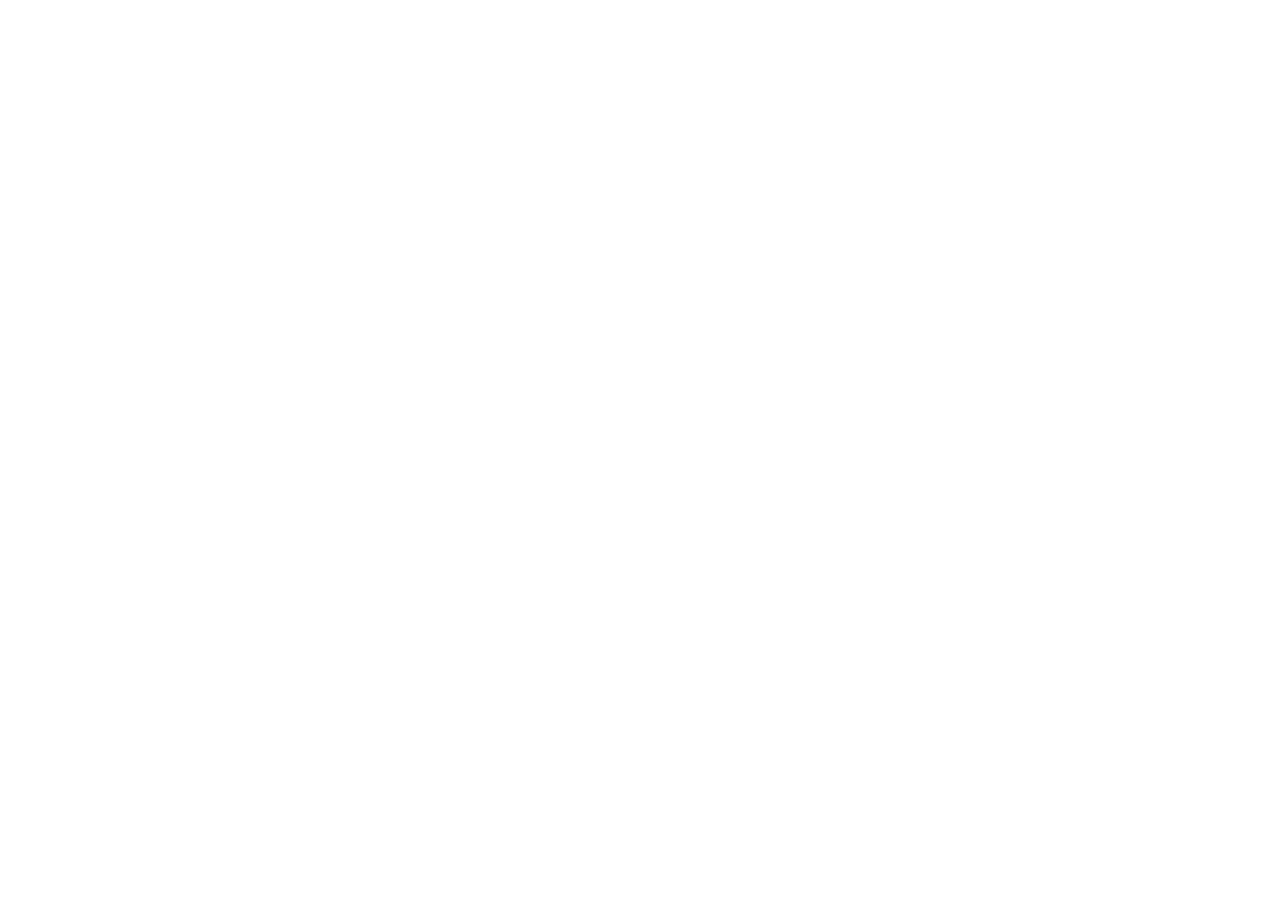
==== web/command-builder.html @ 56262853 "'update'" ====
<html>

<head>
	<meta charset="utf-8">
	<title>Command-line builder</title>
	<meta name="title" content="99bot command-line builder">
	<meta name="description" content="Command-line builder in order to run command line">
	<meta name="robots" content="index, follow" />
	<meta name="viewport" content="width=device-width,initial-scale=1.0,minimum-scale=1.0">
	<meta http-equiv=”Content-Type” content=”text/html; charset=utf-8″ />
	<meta property="og:url" content="http://bh99bot.com" />
	<meta property="og:type" content="website" />
	<meta property="og:title" content="99bot command-line builder" />
	<meta property="og:description" content="Command-line builder in order to run command line" />
	<meta property="og:image" content="./img/gcp.png" />
	<script src="https://code.jquery.com/jquery-3.6.0.min.js"
		integrity="sha256-/xUj+3OJU5yExlq6GSYGSHk7tPXikynS7ogEvDej/m4=" crossorigin="anonymous"></script>
	<link rel="stylesheet" type="text/css" href="style.css">
	<link href="https://cdn.jsdelivr.net/npm/bootstrap@5.1.1/dist/css/bootstrap.min.css" rel="stylesheet"
		integrity="sha384-F3w7mX95PdgyTmZZMECAngseQB83DfGTowi0iMjiWaeVhAn4FJkqJByhZMI3AhiU" crossorigin="anonymous">
	<style>
		span.trigger-prepare {
			cursor: pointer;
			color: blue;
			padding: 20px;
			font-size: 2rem;
		}

		div#builder {
			padding: 30px;
		}

		.hidden {
			display: none;
		}

		#build {
			cursor: pointer;
		}
	</style>
	<script type="text/javascript">
		var meta = {};
		var selectedApp = {};
		var validFlags = [];

		$(document).ready(function () {
			$.getJSON("http://bh99bot.com/json/meta.json", function (data) {
				meta = data;

				for (let i = 0; i < meta.apps.length; i++) {
					const app = meta.apps[i];
					$('ul.nav').append('<span class="trigger-prepare" onclick="prepare(\'' + app.code + '\')">' + app.name + '</span>');
				}
			});
		});

		var findApp = (appCode) => {
			for (let i = 0; i < meta.apps.length; i++) {
				const app = meta.apps[i];
				if (app.code === appCode) {
					return app;
				}
			}

			return undefined;
		};

		var getFlagInfos = (app) => {
			let flags = app.flags;

			const result = [];
			for (let i = 0; i < meta.flags.length; i++) {
				const flag = meta.flags[i];
				if (flags.includes(flag.code)) {
					result.push(flag);
				}
			}

			return result;
		};

		var prepare = (appCode) => {
			$('#command').val('');

			const app = findApp(appCode);
			selectedApp = app;

			$('#arg').val(app.argDefault);

			if (!isBlank(selectedApp.argHint))
				$('#arg-hint').text(app.argHint);
			else
				$('#arg-hint').text('');

			$('div#builder > h2#name').text(selectedApp.name);
			$('div#builder > h5#code > i > span').text(selectedApp.code);

			if (!isBlank(selectedApp.argAsk)) {
				if (selectedApp.argRequired !== true) {
					$('#notice-arg').addClass("hidden");
				} else {
					$('#notice-arg').removeClass("hidden");
				}
				$('#ask-arg').text(selectedApp.argAsk);
			} else {
				$('#notice-arg').addClass("hidden");
				$('#ask-arg').text('');
			}

			validFlags = getFlagInfos(app);

			$('div#builder').removeClass('hidden');
		};

		var buildCommand = () => {
			$('#command').val('');
			
			const arg = $('#arg').val();

			if (selectedApp.argRequired && isBlank(arg)) {
				alert('Argument is required');
				return;
			}

			$('#command').val('java -jar BitHeroes.jar ' + selectedApp.code + (isBlank(arg) ? "" : (" " + arg)));
		};

		const isBlank = (text) => {
			return text === undefined || text === null || text.length == 0;
		}
	</script>
</head>

<body>
	<ul class="nav">
	</ul>
	<div id="builder" class="hidden">
		<hr />
		<h2 id="name"></h2>
		<h5 id="code" class="text-secondary"><i>Function code: <span></span></i></h5>
		<hr />
		<p id="notice-arg" class="text-secondary hidden"><i>Parameter is required</i></p>
		<p id="ask-arg"></p>
		<input id="arg">
		<p id="arg-hint" class="text-secondary"></p>
		<hr />
		<p class="btn btn-primary" id="build" onclick="buildCommand()">Build command-line</p>
		<br />
		<input id="command" disabled="true">
	</div>
</body>

</html>
---- web/style.css ----
body {
	font-size: 3rem;
	line-height: 1.4rem;
}
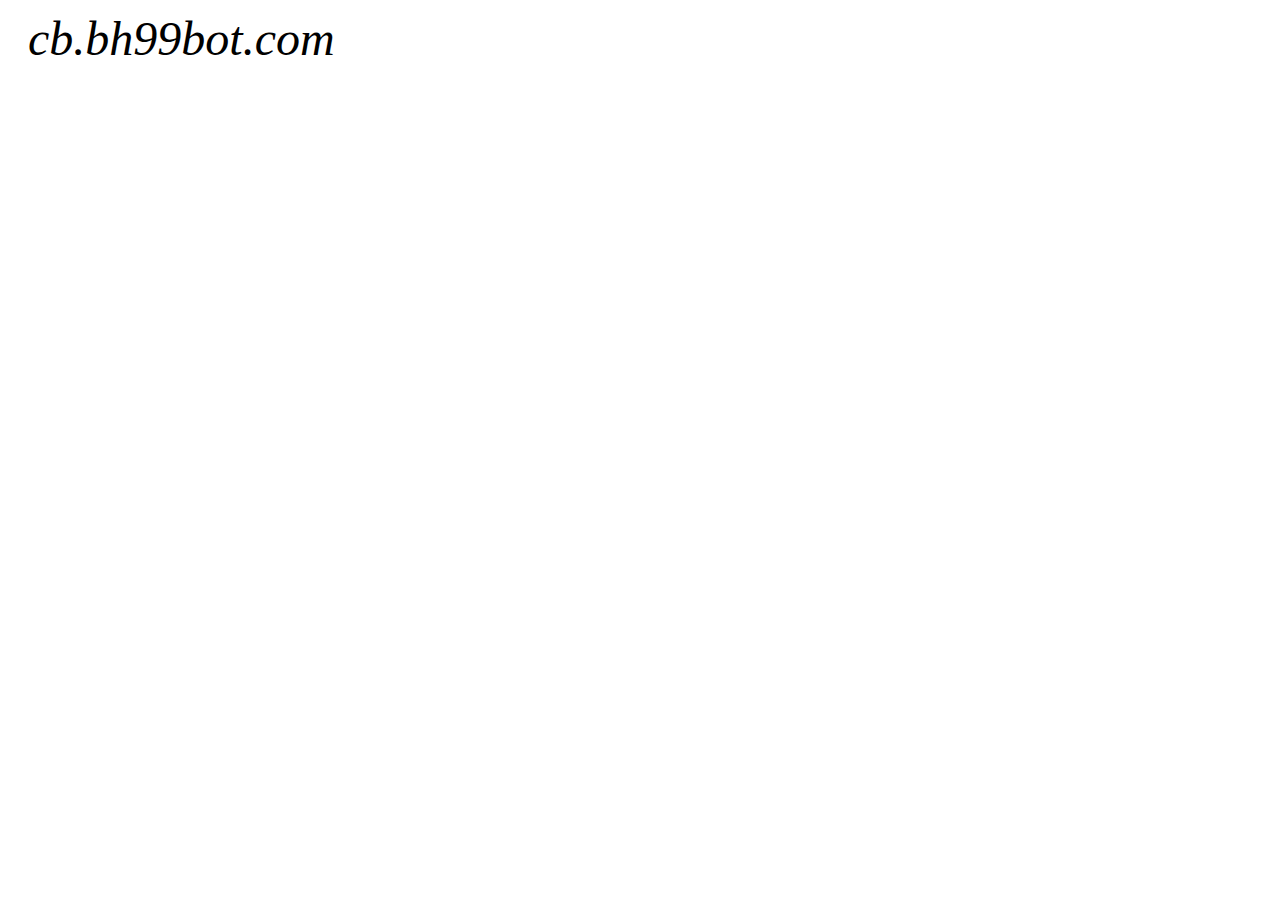
==== commit c827631f: "add Upgrade notes into download page" ====
--- a/web/command-builder.html
+++ b/web/command-builder.html
@@ -19,6 +19,10 @@
 	<link href="https://cdn.jsdelivr.net/npm/bootstrap@5.1.1/dist/css/bootstrap.min.css" rel="stylesheet"
 		integrity="sha384-F3w7mX95PdgyTmZZMECAngseQB83DfGTowi0iMjiWaeVhAn4FJkqJByhZMI3AhiU" crossorigin="anonymous">
 	<style>
+		body {
+			padding: 20px;
+		}
+
 		span.trigger-prepare {
 			cursor: pointer;
 			color: blue;
@@ -27,7 +31,7 @@
 		}
 
 		div#builder {
-			padding: 30px;
+			padding: 10px;
 		}
 
 		.hidden {
@@ -81,6 +85,9 @@
 
 		var prepare = (appCode) => {
 			$('#command').val('');
+			$('#command-hint').text('');
+			$('#flags').html('');
+			$('#run-hint').addClass('hidden');
 
 			const app = findApp(appCode);
 			selectedApp = app;
@@ -107,14 +114,19 @@
 				$('#ask-arg').text('');
 			}
 
-			validFlags = getFlagInfos(app);
+			validFlags = getFlagInfos(app).sort(sortF);
+
+			validFlags.forEach(flag => {
+				$('#flags').append('<p><input type="checkbox"' + (flag.checked === true ? ' checked' : '') + ' id="flag-' + flag.code + '"> [--' + flag.code + (isBlank(flag.val) ? '' : ('=' + flag.val)) + '] ' + flag.desc + '</input></p>');
+			});
 
 			$('div#builder').removeClass('hidden');
 		};
 
 		var buildCommand = () => {
 			$('#command').val('');
-			
+			$('#command-hint').val('');
+
 			const arg = $('#arg').val();
 
 			if (selectedApp.argRequired && isBlank(arg)) {
@@ -122,16 +134,45 @@
 				return;
 			}
 
-			$('#command').val('java -jar BitHeroes.jar ' + selectedApp.code + (isBlank(arg) ? "" : (" " + arg)));
+			let flag = '';
+			validFlags.forEach(f => {
+				const el = $('#flag-' + f.code);
+				if (el.length == 0) {
+					console.log('skip ' + f.code);
+					return;
+				}
+
+				if (el[0].checked === true) {
+					flag += ' --' + f.code + (isBlank(f.val) ? '' : ('=' + f.val));
+				}
+			});
+
+			const cmd = 'java -jar BitHeroes.jar ' + selectedApp.code + (isBlank(arg) ? "" : (" " + arg)) + flag;
+			$('#command').val(cmd);
+			$('#command-hint').text(cmd);
+			$('#run-hint').removeClass('hidden');
 		};
 
 		const isBlank = (text) => {
 			return text === undefined || text === null || text.length == 0;
 		}
+
+		const sortF = (a, b) => {
+			return a.order - b.order;
+		};
+
+		const copyIt = () => {
+			var copyText = document.getElementById('command');
+			copyText.select();
+			copyText.setSelectionRange(0, 99999); /*For mobile devices*/
+
+			document.execCommand('copy');
+		};
 	</script>
 </head>
 
 <body>
+	<i class="text-secondary">cb.bh99bot.com</i>
 	<ul class="nav">
 	</ul>
 	<div id="builder" class="hidden">
@@ -144,9 +185,19 @@
 		<input id="arg">
 		<p id="arg-hint" class="text-secondary"></p>
 		<hr />
+		Flags:
+		<div id="flags"></div>
+		<hr />
 		<p class="btn btn-primary" id="build" onclick="buildCommand()">Build command-line</p>
 		<br />
-		<input id="command" disabled="true">
+		<input id="command"> <button onclick="copyIt()">Copy it</button>
+		<i>
+			<p id="command-hint" class="text-secondary"></p>
+		</i>
+		<div id="run-hint" class="hidden">
+			<p><span class="badge bg-secondary">Windows</span> open Windows Command Prompt at bot&apos;s folder and paste the generated command-line one into it</p>
+			<p><span class="badge bg-secondary">Linux/MacOS</span> open Terminal at bot&apos;s folder and paste the generated command-line one into it</p>
+		</div>
 	</div>
 </body>
 
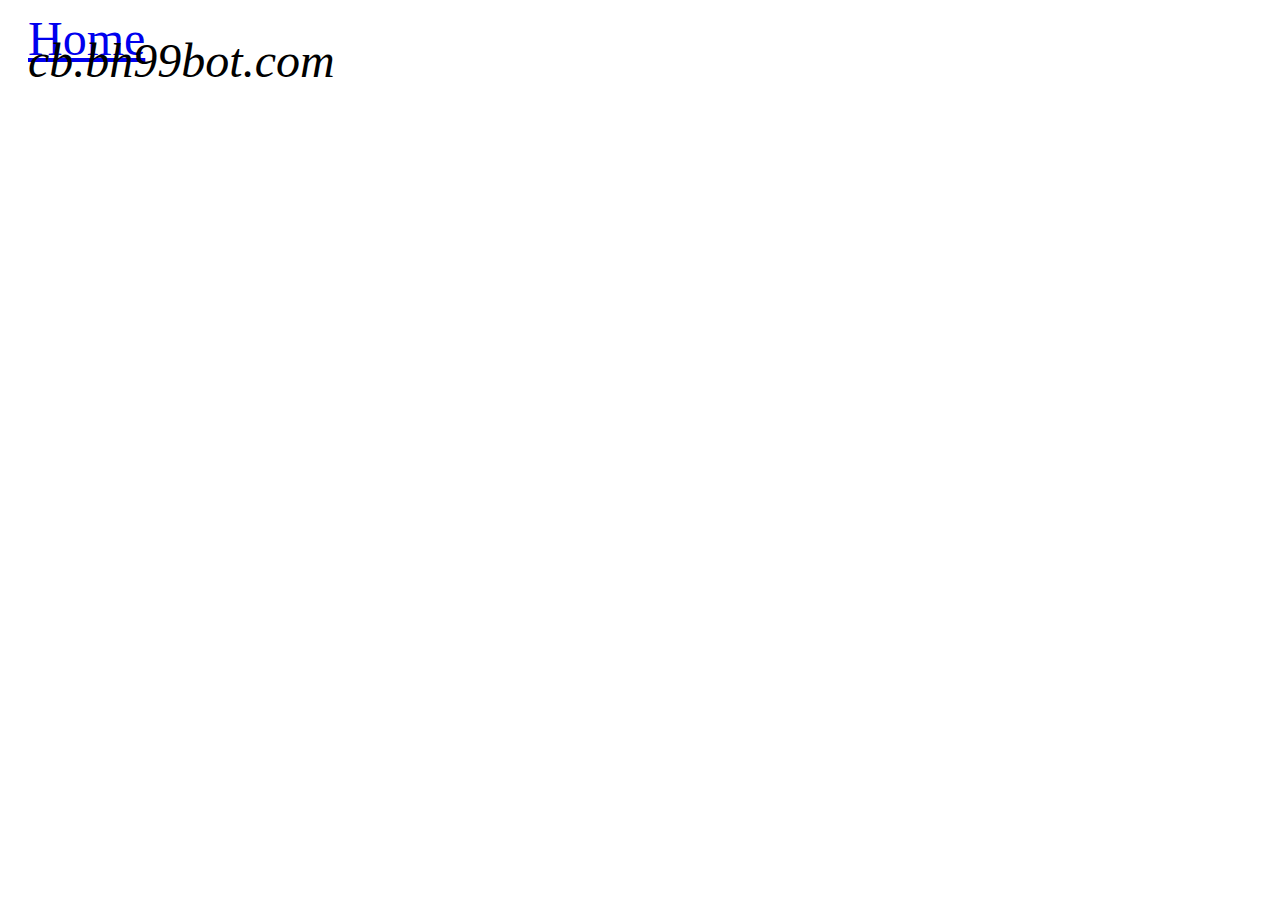
==== commit 657c5c3c: "update web" ====
--- a/web/command-builder.html
+++ b/web/command-builder.html
@@ -172,6 +172,7 @@
 </head>
 
 <body>
+	<a href="./index.html">Home</a><br/>
 	<i class="text-secondary">cb.bh99bot.com</i>
 	<ul class="nav">
 	</ul>
@@ -195,7 +196,7 @@
 			<p id="command-hint" class="text-secondary"></p>
 		</i>
 		<div id="run-hint" class="hidden">
-			<p><span class="badge bg-secondary">Windows</span> open Windows Command Prompt at bot&apos;s folder and paste the generated command-line one into it</p>
+			<p><span class="badge bg-secondary">Windows</span> open Windows Command Prompt at bot&apos;s folder <span class="text-secondary">(or run file <strong>manually.bot</strong>)</span> and paste the generated command-line one into it</p>
 			<p><span class="badge bg-secondary">Linux/MacOS</span> open Terminal at bot&apos;s folder and paste the generated command-line one into it</p>
 		</div>
 	</div>
